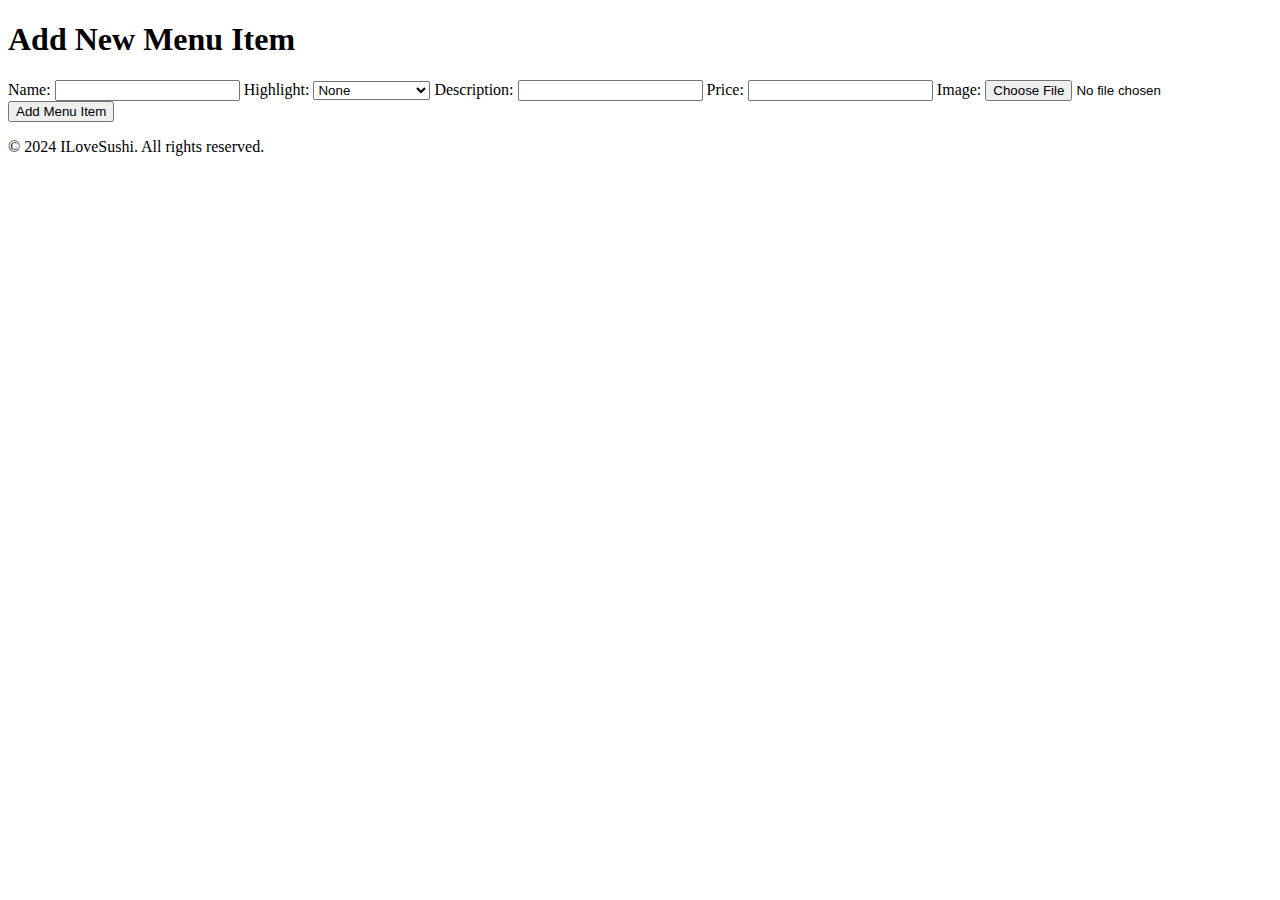
==== input_form.html @ 7e170c42 "First input form" ====
<!DOCTYPE html>
<html lang="en">

<head>
    <meta charset="UTF-8">
    <meta name="viewport" content="width=device-width, initial-scale=1.0">
    <meta name="description" content="Add new dish to the digital menu.">
    <title>Add Menu Item - ILoveSushi</title>
    <link rel="stylesheet" href="./CSS/style.css">
</head>

<body>
    <header>
        <h1>Add New Menu Item</h1>
    </header>
    <main>
        <form id="menuForm">
            <label for="name">Name:</label>
            <input type="text" id="name" name="name" required>
            <label for="highlight">Highlight:</label>
            <select id="highlight" name="highlight">
                <option value="none">None</option>
                <option value="fans_favorite">Fan's Favorite</option>
                <option value="bang_for_a_buck">Bang for a Buck</option>
                <option value="go_wild_special">Go Wild Special</option>
            </select>
            <label for="description">Description:</label>
            <input type="text" id="description" name="description" required>
            <label for="price">Price:</label>
            <input type="number" id="price" name="price" required>
            <label for="image">Image:</label>
            <input type="file" id="image" name="image" accept="image/*" required>
            <button type="submit">Add Menu Item</button>
        </form>
    </main>
    <footer>
        <p>&copy; 2024 ILoveSushi. All rights reserved.</p>
    </footer>
    <script src="js/input_script.js"></script>
</body>

</html>
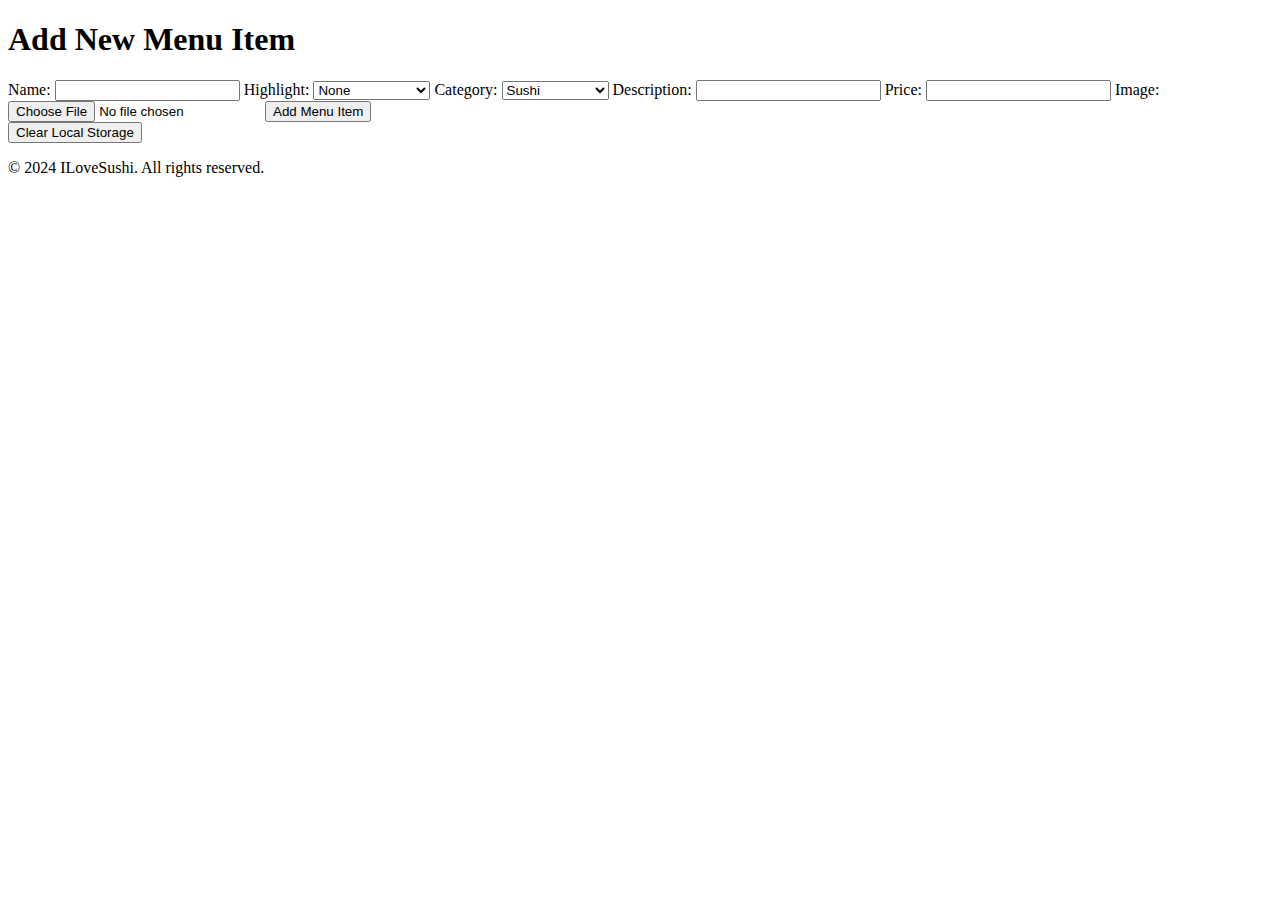
==== commit 1e7658c4: "add category input in the form and clear local storage option" ====
--- a/input_form.html
+++ b/input_form.html
@@ -6,7 +6,7 @@
     <meta name="viewport" content="width=device-width, initial-scale=1.0">
     <meta name="description" content="Add new dish to the digital menu.">
     <title>Add Menu Item - ILoveSushi</title>
-    <link rel="stylesheet" href="./CSS/style.css">
+    <link rel="stylesheet" href="./CSS/inputstyle.css">
 </head>
 
 <body>
@@ -17,6 +17,7 @@
         <form id="menuForm">
             <label for="name">Name:</label>
             <input type="text" id="name" name="name" required>
+
             <label for="highlight">Highlight:</label>
             <select id="highlight" name="highlight">
                 <option value="none">None</option>
@@ -24,19 +25,29 @@
                 <option value="bang_for_a_buck">Bang for a Buck</option>
                 <option value="go_wild_special">Go Wild Special</option>
             </select>
+
+            <label for="category">Category:</label>
+            <select id="category" name="category" required>
+                <option value="sushi">Sushi</option>
+                <option value="sashimi">Sashimi</option>
+                <option value="ChefSpecial">Chef's Special</option>
+            </select>
+
             <label for="description">Description:</label>
             <input type="text" id="description" name="description" required>
             <label for="price">Price:</label>
             <input type="number" id="price" name="price" required>
             <label for="image">Image:</label>
-            <input type="file" id="image" name="image" accept="image/*" required>
+            <input type="file" id="image" name="image" accept="image/*">
             <button type="submit">Add Menu Item</button>
         </form>
+        <button id="clearStorage">Clear Local Storage</button>
+
     </main>
     <footer>
         <p>&copy; 2024 ILoveSushi. All rights reserved.</p>
     </footer>
-    <script src="js/input_script.js"></script>
+    <script src="./JS/input_form_script.js"></script>
 </body>
 
 </html>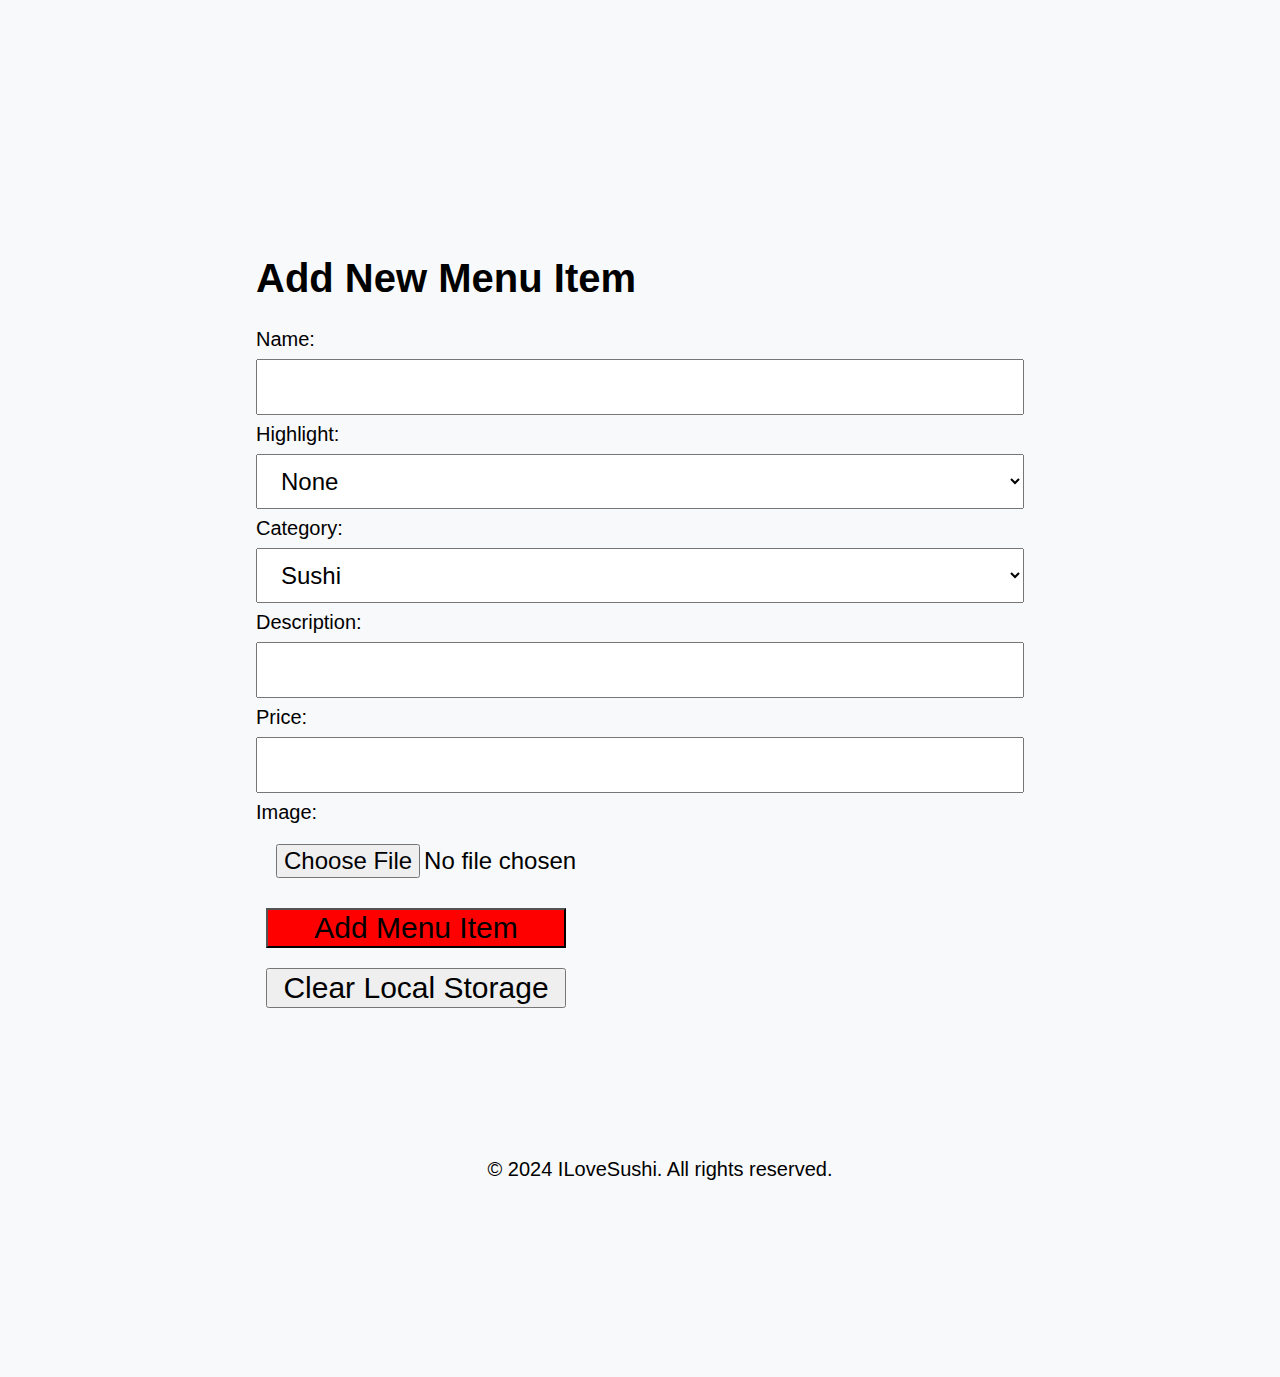
==== commit 914ec82d: "Filter System works with hard code input" ====
--- a/input_form.html
+++ b/input_form.html
@@ -21,9 +21,9 @@
             <label for="highlight">Highlight:</label>
             <select id="highlight" name="highlight">
                 <option value="none">None</option>
-                <option value="fans_favorite">Fan's Favorite</option>
-                <option value="bang_for_a_buck">Bang for a Buck</option>
-                <option value="go_wild_special">Go Wild Special</option>
+                <option value="Fan's Favorite">Fan's Favorite</option>
+                <option value="Bang For a Buck">Bang for a Buck</option>
+                <option value="Go Wild Special">Go Wild Special</option>
             </select>
 
             <label for="category">Category:</label>
--- a/CSS/inputstyle.css
+++ b/CSS/inputstyle.css
@@ -0,0 +1,44 @@
+body {
+    font-family: 'Noto Sans JP', sans-serif;
+    margin: 20%;
+    padding: 0;
+    background-color: #f8f9fa;
+    font-size: 20px;
+}
+
+input{
+    width: 100%;
+    padding: 12px 20px;
+    margin: 8px 0;
+    box-sizing: border-box;
+    font-size: 24px;
+}
+
+select{
+    width: 100%;
+    padding: 12px 20px;
+    margin: 8px 0;
+    box-sizing: border-box;
+    font-size: 24px;
+}
+
+button{
+    margin: 10px;
+    width: 300px;
+    font-size: 30px;
+}
+
+button[type='submit']{
+    background-color: red;
+}
+
+
+footer {
+    /* background-color: #03045e;
+    color: #caf0f8; */
+    text-align: center;
+    padding: 1em;
+    position: relative;
+    width: 100%;
+    top: 100px;
+}